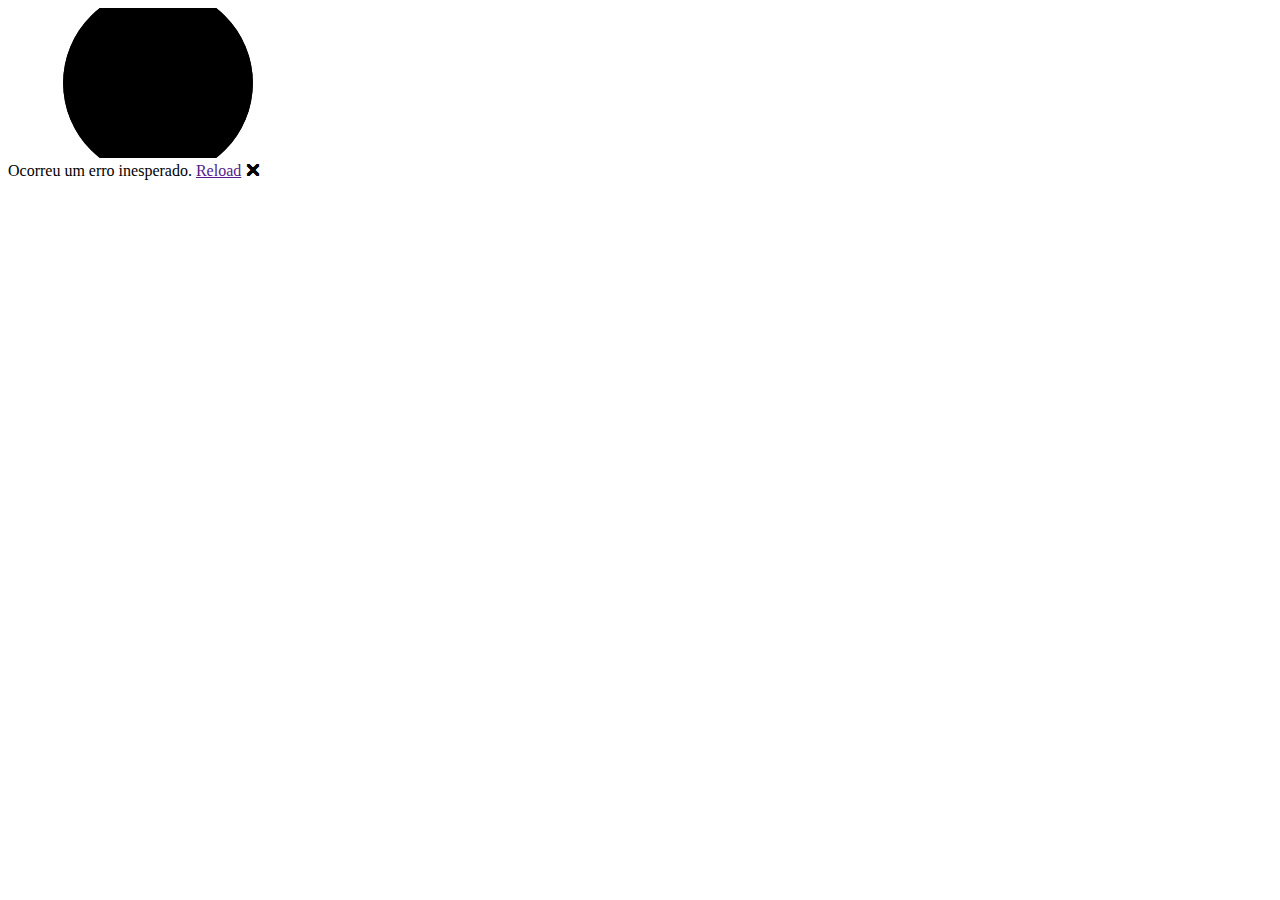
==== index.html @ 427b7327 "Deploying to gh-pages from  @ d814076d5f4c85018f4ade061d8be20bc15cb280 🚀" ====
<!DOCTYPE html>
<html lang="pt-br">

<head>
    <meta charset="utf-8" />
    <meta name="viewport" content="width=device-width, initial-scale=1.0, maximum-scale=1.0, user-scalable=no" />
    <title>BlazorDeploy.UI</title>
    <base href="/BlazorDeploy/" />
    <link href="css/bootstrap/bootstrap.min.css" rel="stylesheet" />
    <link href="css/app.css" rel="stylesheet" />
    <link rel="icon" type="image/png" href="favicon.png" />
    <link href="BlazorDeploy.UI.styles.css" rel="stylesheet" />
</head>

<body>
    <div id="app">
        <svg class="loading-progress">
            <circle r="40%" cx="50%" cy="50%" />
            <circle r="40%" cx="50%" cy="50%" />
        </svg>
        <div class="loading-progress-text"></div>
    </div>

    <div id="blazor-error-ui">
        Ocorreu um erro inesperado.
        <a href="" class="reload">Reload</a>
        <a class="dismiss">🗙</a>
    </div>
    <script src="_framework/blazor.webassembly.js"></script>
</body>

</html>
---- css/app.css ----
@import url('open-iconic/font/css/open-iconic-bootstrap.min.css');

html, body {
    font-family: 'Helvetica Neue', Helvetica, Arial, sans-serif;
}

h1:focus {
    outline: none;
}

a, .btn-link {
    color: #0071c1;
}

.btn-primary {
    color: #fff;
    background-color: #1b6ec2;
    border-color: #1861ac;
}

.btn:focus, .btn:active:focus, .btn-link.nav-link:focus, .form-control:focus, .form-check-input:focus {
  box-shadow: 0 0 0 0.1rem white, 0 0 0 0.25rem #258cfb;
}

.content {
    padding-top: 1.1rem;
}

.valid.modified:not([type=checkbox]) {
    outline: 1px solid #26b050;
}

.invalid {
    outline: 1px solid red;
}

.validation-message {
    color: red;
}

#blazor-error-ui {
    background: lightyellow;
    bottom: 0;
    box-shadow: 0 -1px 2px rgba(0, 0, 0, 0.2);
    display: none;
    left: 0;
    padding: 0.6rem 1.25rem 0.7rem 1.25rem;
    position: fixed;
    width: 100%;
    z-index: 1000;
}

    #blazor-error-ui .dismiss {
        cursor: pointer;
        position: absolute;
        right: 0.75rem;
        top: 0.5rem;
    }

.blazor-error-boundary {
    background: url([data-uri]) no-repeat 1rem/1.8rem, #b32121;
    padding: 1rem 1rem 1rem 3.7rem;
    color: white;
}

    .blazor-error-boundary::after {
        content: "An error has occurred."
    }

.loading-progress {
    position: relative;
    display: block;
    width: 8rem;
    height: 8rem;
    margin: 20vh auto 1rem auto;
}

    .loading-progress circle {
        fill: none;
        stroke: #e0e0e0;
        stroke-width: 0.6rem;
        transform-origin: 50% 50%;
        transform: rotate(-90deg);
    }

        .loading-progress circle:last-child {
            stroke: #1b6ec2;
            stroke-dasharray: calc(3.141 * var(--blazor-load-percentage, 0%) * 0.8), 500%;
            transition: stroke-dasharray 0.05s ease-in-out;
        }

.loading-progress-text {
    position: absolute;
    text-align: center;
    font-weight: bold;
    inset: calc(20vh + 3.25rem) 0 auto 0.2rem;
}

    .loading-progress-text:after {
        content: var(--blazor-load-percentage-text, "Loading");
    }
---- BlazorDeploy.UI.styles.css ----
/* /Shared/MainLayout.razor.rz.scp.css */
.page[b-i75uujfh1y] {
    position: relative;
    display: flex;
    flex-direction: column;
}

main[b-i75uujfh1y] {
    flex: 1;
}

.sidebar[b-i75uujfh1y] {
    background-image: linear-gradient(180deg, rgb(5, 39, 103) 0%, #3a0647 70%);
}

.top-row[b-i75uujfh1y] {
    background-color: #f7f7f7;
    border-bottom: 1px solid #d6d5d5;
    justify-content: flex-end;
    height: 3.5rem;
    display: flex;
    align-items: center;
}

    .top-row[b-i75uujfh1y]  a, .top-row[b-i75uujfh1y]  .btn-link {
        white-space: nowrap;
        margin-left: 1.5rem;
        text-decoration: none;
    }

    .top-row[b-i75uujfh1y]  a:hover, .top-row[b-i75uujfh1y]  .btn-link:hover {
        text-decoration: underline;
    }

    .top-row[b-i75uujfh1y]  a:first-child {
        overflow: hidden;
        text-overflow: ellipsis;
    }

@media (max-width: 640.98px) {
    .top-row:not(.auth)[b-i75uujfh1y] {
        display: none;
    }

    .top-row.auth[b-i75uujfh1y] {
        justify-content: space-between;
    }

    .top-row[b-i75uujfh1y]  a, .top-row[b-i75uujfh1y]  .btn-link {
        margin-left: 0;
    }
}

@media (min-width: 641px) {
    .page[b-i75uujfh1y] {
        flex-direction: row;
    }

    .sidebar[b-i75uujfh1y] {
        width: 250px;
        height: 100vh;
        position: sticky;
        top: 0;
    }

    .top-row[b-i75uujfh1y] {
        position: sticky;
        top: 0;
        z-index: 1;
    }

    .top-row.auth[b-i75uujfh1y]  a:first-child {
        flex: 1;
        text-align: right;
        width: 0;
    }

    .top-row[b-i75uujfh1y], article[b-i75uujfh1y] {
        padding-left: 2rem !important;
        padding-right: 1.5rem !important;
    }
}
/* /Shared/NavMenu.razor.rz.scp.css */
.navbar-toggler[b-905lr1kfx5] {
    background-color: rgba(255, 255, 255, 0.1);
}

.top-row[b-905lr1kfx5] {
    height: 3.5rem;
    background-color: rgba(0,0,0,0.4);
}

.navbar-brand[b-905lr1kfx5] {
    font-size: 1.1rem;
}

.oi[b-905lr1kfx5] {
    width: 2rem;
    font-size: 1.1rem;
    vertical-align: text-top;
    top: -2px;
}

.nav-item[b-905lr1kfx5] {
    font-size: 0.9rem;
    padding-bottom: 0.5rem;
}

    .nav-item:first-of-type[b-905lr1kfx5] {
        padding-top: 1rem;
    }

    .nav-item:last-of-type[b-905lr1kfx5] {
        padding-bottom: 1rem;
    }

    .nav-item[b-905lr1kfx5]  a {
        color: #d7d7d7;
        border-radius: 4px;
        height: 3rem;
        display: flex;
        align-items: center;
        line-height: 3rem;
    }

.nav-item[b-905lr1kfx5]  a.active {
    background-color: rgba(255,255,255,0.25);
    color: white;
}

.nav-item[b-905lr1kfx5]  a:hover {
    background-color: rgba(255,255,255,0.1);
    color: white;
}

@media (min-width: 641px) {
    .navbar-toggler[b-905lr1kfx5] {
        display: none;
    }

    .collapse[b-905lr1kfx5] {
        /* Never collapse the sidebar for wide screens */
        display: block;
    }
    
    .nav-scrollable[b-905lr1kfx5] {
        /* Allow sidebar to scroll for tall menus */
        height: calc(100vh - 3.5rem);
        overflow-y: auto;
    }
}
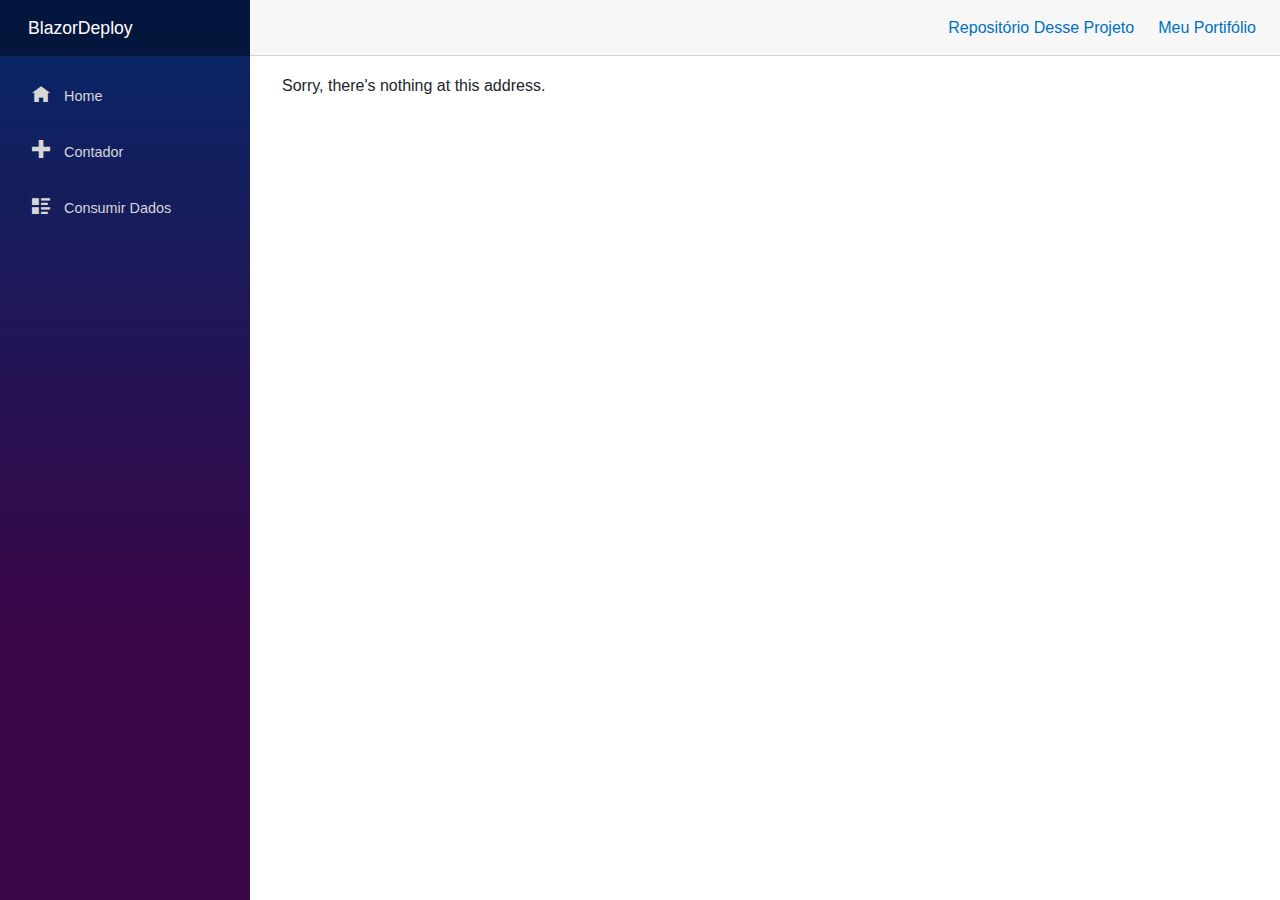
==== commit 0c79a867: "Deploying to gh-pages from  @ 3d01aa51345e79ed6d8f2d8efbc9a0da8756118b 🚀" ====
--- a/index.html
+++ b/index.html
@@ -5,7 +5,7 @@
     <meta charset="utf-8" />
     <meta name="viewport" content="width=device-width, initial-scale=1.0, maximum-scale=1.0, user-scalable=no" />
     <title>BlazorDeploy.UI</title>
-    <base href="/BlazorDeploy/" />
+    <base href="/" />
     <link href="css/bootstrap/bootstrap.min.css" rel="stylesheet" />
     <link href="css/app.css" rel="stylesheet" />
     <link rel="icon" type="image/png" href="favicon.png" />
